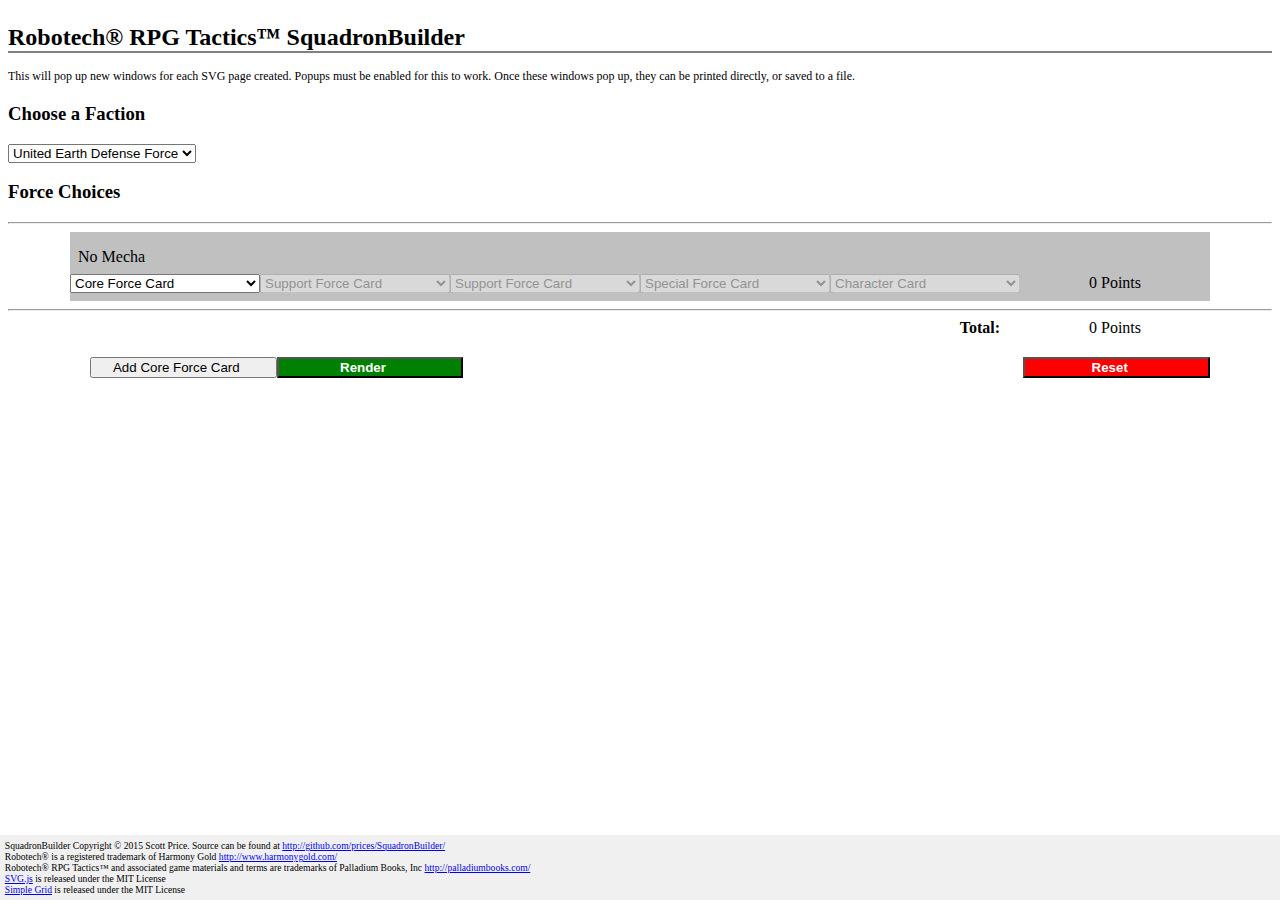
==== html/index.html @ 8818124d "Added in the directory 'html' which contains everything needed to run SquadronBuilder." ====
<!DOCTYPE html>
<html xmlns="http://www.w3.org/1999/xhtml" xml:lang="en" lang="en" dir="ltr">
    <head>
        <meta charset="UTF-8">
        <title>
            Robotech® RPG Tactics™ SquadronBuilder
        </title>
        <link rel="stylesheet" href="css/default.css" />
        <link rel="stylesheet" href="contrib/simplegrid.css" />
        <script src="contrib/svg.min.js" type="text/javascript"></script>
        <script src="contrib/svg.export.js" type="text/javascript"></script>
        <script src="js/squadronbuilder.js" type="text/javascript"></script>
    </head>
    <body onload="load()">
        <div class="body content">
            <h1>Robotech® RPG Tactics™ SquadronBuilder</h1>
            <div class="small">
                This will pop up new windows for each SVG page created.  Popups must be enabled
                for this to work.  Once these windows pop up, they can be printed directly,
                or saved to a file.
            </div>
            <h3>Choose a Faction</h3>
            <select name="faction" id="faction" onChange="faction.resetChoices(this.value)" class="faction">
                <option value="UEDF">United Earth Defense Force</option>
                <option value="Zentraedi">Zentraedi Armada</option>
                <option value="Malcontents">Malcontents</option>
            </select>
            <h3>Force Choices</h3>
            <hr />
            <div id="choices" class="choices">
            </div>
            <hr />
            <div class="grid total">
                <div class="col-2-12 totalpoints"><span id="totalpoints">0</span> Points</div>
                <div class="col-2-12 push-right totallabel">Total:</div>
            </div>
            <div class="grid grid-pad toolbar">
                <button class="col-2-12 addRow" onClick="addrow()">Add Core Force Card</button>
                <button class="col-2-12 render" onClick="render()">Render</button>
                <button class="col-2-12 reset" onClick="load()">Reset</button>
            </div>
        </div>
        <div class="copyright footer">
            <div>SquadronBuilder Copyright © 2015 Scott Price.  Source can be found at <a target="_blank" href="http://github.com/prices/SquadronBuilder/">http://github.com/prices/SquadronBuilder/</a></div>
            <div>Robotech® is a registered trademark of Harmony Gold <a target="_blank" href="http://www.harmonygold.com/">http://www.harmonygold.com/</a></div>
            <div>Robotech® RPG Tactics™ and associated game materials and terms are trademarks of Palladium Books, Inc <a target="_blank" href="http://palladiumbooks.com/">http://palladiumbooks.com/</a></div>
            <div><a target="_blank" href="http://github.com/wout/svg.js">SVG.js</a> is released under the MIT License</div>
            <div><a target="_blank" href="https://thisisdallas.github.io/Simple-Grid/">Simple Grid</a> is released under the MIT License</div>
        </div>
        <div id="svgcanvas" style="display: none;"></div>
        <script type="text/javascript">
            var win = [];
            var coreforce = [];
            var pages = []
            var faction = new SquadronBuilder.faction("choices", function (index) {
                var points = faction.getPointTotal();
                document.getElementById('totalpoints').innerHTML = points;
            });

            function addrow()
            {
                faction.renderChoice();
            }
            function load()
            {
                var f = document.getElementById('faction');
                var fact = f.options[f.selectedIndex].value;
                faction.resetChoices(fact);
            }
            function render()
            {
                document.getElementById('svgcanvas').innerHTML = '';
                coreforce = faction.getCoreForce();
                for (var i = 0; i < faction.getCount(); i++) {
                    if (coreforce[i].canvas) {
                        //win.push(window.open("force.svg", i+'.0'));
                        //pages[i] = 0;
                        renderPage(i+'.0');
                    }
                }
            }
            function renderPage(name)
            {
                document.getElementById('svgcanvas').innerHTML += '<svg id="SVG'+name+'"></svg>';
                var ind = name.split('.');
                var index = ind[0];
                var page  = ind[1];
                var svg = document.getElementById('SVG'+name);
                if (svg && coreforce[index].canvas) {
                    var height = parseInt(svg.getAttribute("height"), 10);
                    var width = parseInt(svg.getAttribute("width"), 10);
                    var fullpage = SVG(svg);
                    // This adds all the copyright information.
                    var legal = fullpage.nested().x('7mm').y('260mm');
                    copyright(legal);
                    // This sets up our writeable page.
                    var canvas = fullpage.nested().x("7mm").y("7mm").width("202mm").height("253mm");
                    coreforce[index].canvas(canvas);
                    coreforce[index].render(page, width, height);
                    var svgExport = fullpage.exportSvg({ whitespace: true, width: '216mm', height: '279mm' })

                    open("data:image/svg+xml," + encodeURIComponent(svgExport));

                    svg.destroy();
                }
            }
            function copyright(canvas)
            {
                canvas.text('Copyright © 2015 Scott Price.  Built with SquadronBuilder http://github.com/prices/SquadronBuilder/'
                ).x('1mm').y('3mm').font({
                    family:   'sans-serif',
                    size:     '2.75mm',
                    anchor:   'start',
                    'font-weight': 'normal',
                });
                canvas.text('Robotech® is a registered trademark of Harmony Gold http://www.harmonygold.com/'
                ).x('1mm').y('6mm').font({
                    family:   'sans-serif',
                    size:     '2.75mm',
                    anchor:   'start',
                    'font-weight': 'normal',
                });
                canvas.text('Robotech® RPG Tactics™ and associated game materials and terms are trademarks of Palladium Books, Inc http://palladiumbooks.com/'
                ).x('1mm').y('9mm').font({
                    family:   'sans-serif',
                    size:     '2.75mm',
                    anchor:   'start',
                    'font-weight': 'normal',
                });
            }
        </script>
    </body>
</html>
---- html/css/default.css ----
body {
}
.content {
    padding: 0.5em;
    padding-bottom: 100px;
}
button.render {
    background: green;
    color: white;
    font-weight: bold;
}
button.reset {
    background: red;
    color: white;
    font-weight: bold;
    float: right;
}
h1 {
    font-size: 150%;
    font-weight: bold;
    border-bottom: 2px solid gray;
}
.small {
    font-size: 75%;
}
.upgrades div {
    padding-left: 1em;
}
.upgrades input[type=checkbox][disabled] + label {
    color: #888;
    font-style: italic;
}
.upgrades div span.description {
    padding-left: 0.5em;
    font-size: 75%;
}
.upgrades div span.points {
    font-weight: bold;
    font-size: 75%;
}
.upgrades div span.name {
    font-weight: bold;
    font-size: 90%;
}
.info.mecha {
    padding: 0.5em;
}
.totalpoints {
    padding-left: 1em;
    padding-right: 1em;
    text-align: center;
    float: right;
}
.toolbar {
    padding-top: 5em;
}
.row0 {
    background: #E0E0E0;
}
.row1 {
    background: #C0C0C0;
}
.choices div.choice {
    padding-top: 0.5em;
    padding-bottom: 0.5em;
}
div.total div {
    float: right;
}
div.totalpoints {
    text-align: center;
    padding-left: 1em;
    padding-right: 1em;
}
div.totallabel {
    text-align: right;
    font-weight: bold;
}
div.footer {
    font-size: 60%;
    position: fixed;
    left: 0;
    bottom: 0;
    background: #F0F0F0;
    padding: 0.5em;
    width: 100%;
}
div.upgrades{
    clear: both;
}
---- html/contrib/simplegrid.css ----
/*
  Simple Grid
  Learn More - http://dallasbass.com/simple-grid-a-lightweight-responsive-css-grid/
  Project Page - http://thisisdallas.github.com/Simple-Grid/
  Author - Dallas Bass
  Site - dallasbass.com
*/

*, *:after, *:before {
	-webkit-box-sizing: border-box;
	-moz-box-sizing: border-box;
	box-sizing: border-box;
}

body {
	margin: 0px;
}

[class*='col-'] {
	float: left;
	padding-right: 20px; /* column-space */
}

.grid {
	width: 100%;
	max-width: 1140px;
	min-width: 755px;
	margin: 0 auto;
	overflow: hidden;
}

.grid:after {
	content: "";
	display: table;
	clear: both;
}

.grid-pad {
	padding-top: 20px;
	padding-left: 20px; /* grid-space to left */
	padding-right: 0px; /* grid-space to right: (grid-space-left - column-space) e.g. 20px-20px=0 */
}

.push-right {
	float: right;
}

/* Content Columns */

.col-1-1 {
	width: 100%;
}
.col-2-3, .col-8-12 {
	width: 66.66%;
}

.col-1-2, .col-6-12 {
	width: 50%;
}

.col-1-3, .col-4-12 {
	width: 33.33%;
}

.col-1-4, .col-3-12 {
	width: 25%;
}

.col-1-5 {
	width: 20%;
}

.col-1-6, .col-2-12 {
	width: 16.667%;
}

.col-1-7 {
	width: 14.28%;
}

.col-1-8 {
	width: 12.5%;
}

.col-1-9 {
	width: 11.1%;
}

.col-1-10 {
	width: 10%;
}

.col-1-11 {
	width: 9.09%;
}

.col-1-12 {
	width: 8.33%
}

/* Layout Columns */

.col-11-12 {
	width: 91.66%
}

.col-10-12 {
	width: 83.333%;
}

.col-9-12 {
	width: 75%;
}

.col-5-12 {
	width: 41.66%;
}

.col-7-12 {
	width: 58.33%
}



/* Pushing blocks */

.push-2-3, .push-8-12 {
	margin-left: 66.66%;
}

.push-1-2, .push-6-12 {
	margin-left: 50%;
}

.push-1-3, .push-4-12 {
	margin-left: 33.33%;
}

.push-1-4, .push-3-12 {
	margin-left: 25%;
}

.push-1-5 {
	margin-left: 20%;
}

.push-1-6, .push-2-12 {
	margin-left: 16.667%;
}

.push-1-7 {
	margin-left: 14.28%;
}

.push-1-8 {
	margin-left: 12.5%;
}

.push-1-9 {
	margin-left: 11.1%;
}

.push-1-10 {
	margin-left: 10%;
}

.push-1-11 {
	margin-left: 9.09%;
}

.push-1-12 {
	margin-left: 8.33%
}


@media handheld, only screen and (max-width: 767px) {
	.grid {
		width: 100%;
		min-width: 0;
		margin-left: 0px;
		margin-right: 0px;
		padding-left: 20px; /* grid-space to left */
		padding-right: 10px; /* grid-space to right: (grid-space-left - column-space) e.g. 20px-10px=10px */
	}
	
	[class*='col-'] {
		width: auto;
		float: none;
		margin-left: 0px;
		margin-right: 0px;
		margin-top: 10px;
		margin-bottom: 10px;
		padding-left: 0px;
		padding-right: 10px; /* column-space */
	}
	
	
	/* Mobile Layout */
	
	[class*='mobile-col-'] {
		float: left;
		margin-left: 0px;
		margin-right: 0px;
		margin-top: 0px;
		margin-bottom: 10px;
		padding-left: 0px;
		padding-right: 10px; /* column-space */
		padding-bottom: 0px;
	}
	
	.mobile-col-1-1 {
		width: 100%;
	}
	.mobile-col-2-3, .mobile-col-8-12 {
		width: 66.66%;
	}

	.mobile-col-1-2, .mobile-col-6-12 {
		width: 50%;
	}

	.mobile-col-1-3, .mobile-col-4-12 {
		width: 33.33%;
	}

	.mobile-col-1-4, .mobile-col-3-12 {
		width: 25%;
	}

	.mobile-col-1-5 {
		width: 20%;
	}

	.mobile-col-1-6, .mobile-col-2-12 {
		width: 16.667%;
	}

	.mobile-col-1-7 {
		width: 14.28%;
	}

	.mobile-col-1-8 {
		width: 12.5%;
	}

	.mobile-col-1-9 {
		width: 11.1%;
	}

	.mobile-col-1-10 {
		width: 10%;
	}

	.mobile-col-1-11 {
		width: 9.09%;
	}

	.mobile-col-1-12 {
		width: 8.33%
	}

	/* Layout Columns */

	.mobile-col-11-12 {
		width: 91.66%
	}

	.mobile-col-10-12 {
		width: 83.333%;
	}

	.mobile-col-9-12 {
		width: 75%;
	}

	.mobile-col-5-12 {
		width: 41.66%;
	}

	.mobile-col-7-12 {
		width: 58.33%
	}
	
	.hide-on-mobile {
		display: none !important;
		width: 0;
		height: 0;
	}
}
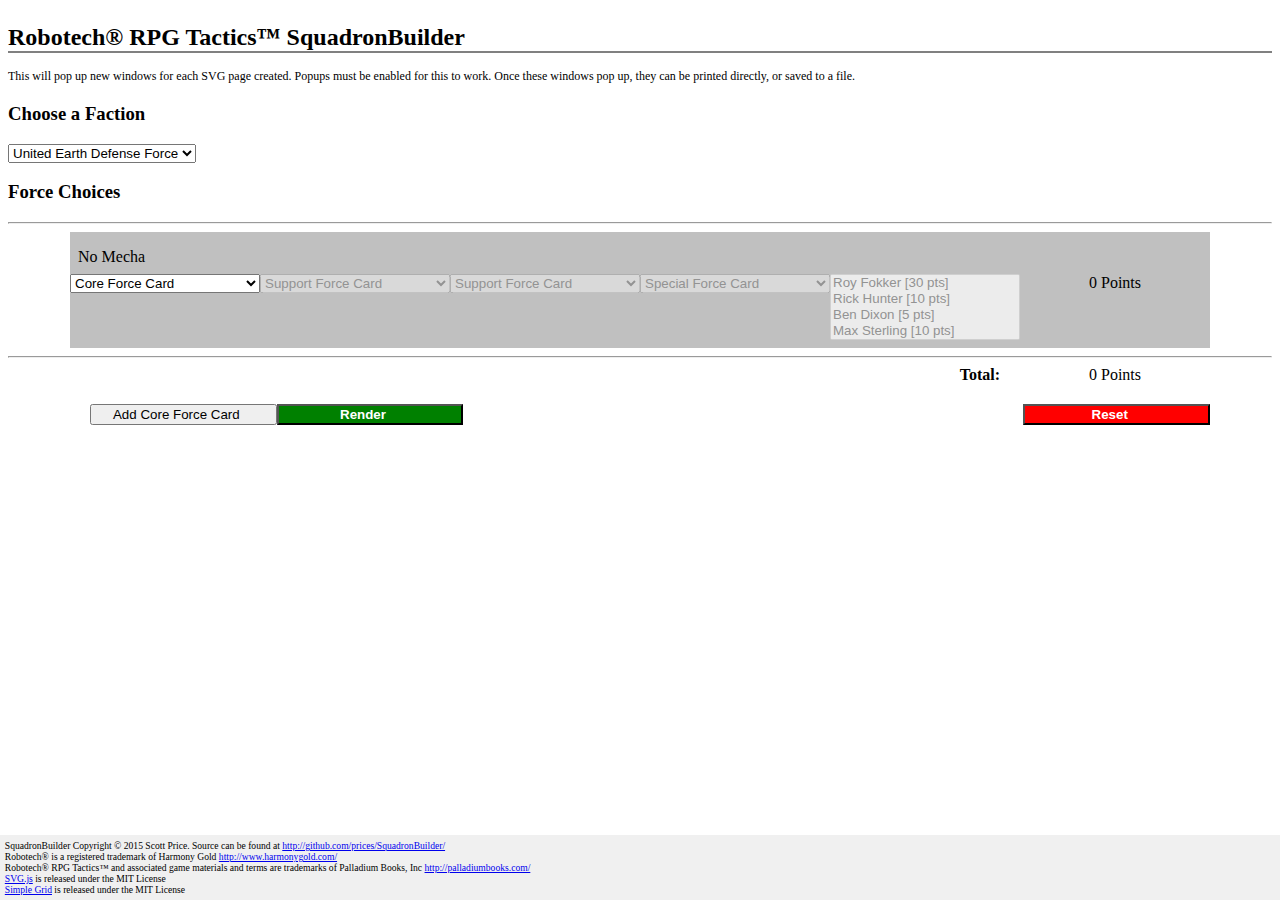
==== commit 9089e2c1: "Updated the html index." ====
--- a/html/index.html
+++ b/html/index.html
@@ -51,7 +51,6 @@
         <script type="text/javascript">
             var win = [];
             var coreforce = [];
-            var pages = []
             var faction = new SquadronBuilder.faction("choices", function (index) {
                 var points = faction.getPointTotal();
                 document.getElementById('totalpoints').innerHTML = points;
@@ -73,19 +72,23 @@
                 coreforce = faction.getCoreForce();
                 for (var i = 0; i < faction.getCount(); i++) {
                     if (coreforce[i].canvas) {
+                        coreforce[i].resetRender();
                         //win.push(window.open("force.svg", i+'.0'));
-                        //pages[i] = 0;
-                        renderPage(i+'.0');
+                        var iter = 0;
+                        while (!renderPage(i+'.'+iter)) {
+                            iter++;
+                        }
                     }
                 }
             }
-            function renderPage(name)
+            function renderPage(name, pages)
             {
                 document.getElementById('svgcanvas').innerHTML += '<svg id="SVG'+name+'"></svg>';
                 var ind = name.split('.');
                 var index = ind[0];
                 var page  = ind[1];
                 var svg = document.getElementById('SVG'+name);
+                var done = true;
                 if (svg && coreforce[index].canvas) {
                     var height = parseInt(svg.getAttribute("height"), 10);
                     var width = parseInt(svg.getAttribute("width"), 10);
@@ -96,13 +99,16 @@
                     // This sets up our writeable page.
                     var canvas = fullpage.nested().x("7mm").y("7mm").width("202mm").height("253mm");
                     coreforce[index].canvas(canvas);
-                    coreforce[index].render(page, width, height);
-                    var svgExport = fullpage.exportSvg({ whitespace: true, width: '216mm', height: '279mm' })
+                    var pages = coreforce[index].pages();
+                    done = coreforce[index].render(page, width, height);
+                    pageNumber(canvas, page, pages);
+                    var svgExport = fullpage.exportSvg({ whitespace: false, width: '216mm', height: '279mm' })
 
                     open("data:image/svg+xml," + encodeURIComponent(svgExport));
 
-                    svg.destroy();
+                    fullpage.clear();
                 }
+                return done;
             }
             function copyright(canvas)
             {
@@ -128,6 +134,17 @@
                     'font-weight': 'normal',
                 });
             }
+            function pageNumber(canvas, page, of)
+            {
+//                canvas.text('Page '+(parseInt(page, 10) + 1)+' of '+of
+                canvas.text('Page '+(parseInt(page, 10) + 1)
+                ).x('180mm').y('3mm').font({
+                    family:   'sans-serif',
+                    size:     '2.75mm',
+                    anchor:   'start',
+                    'font-weight': 'normal',
+                });
+            }
         </script>
     </body>
 </html>
